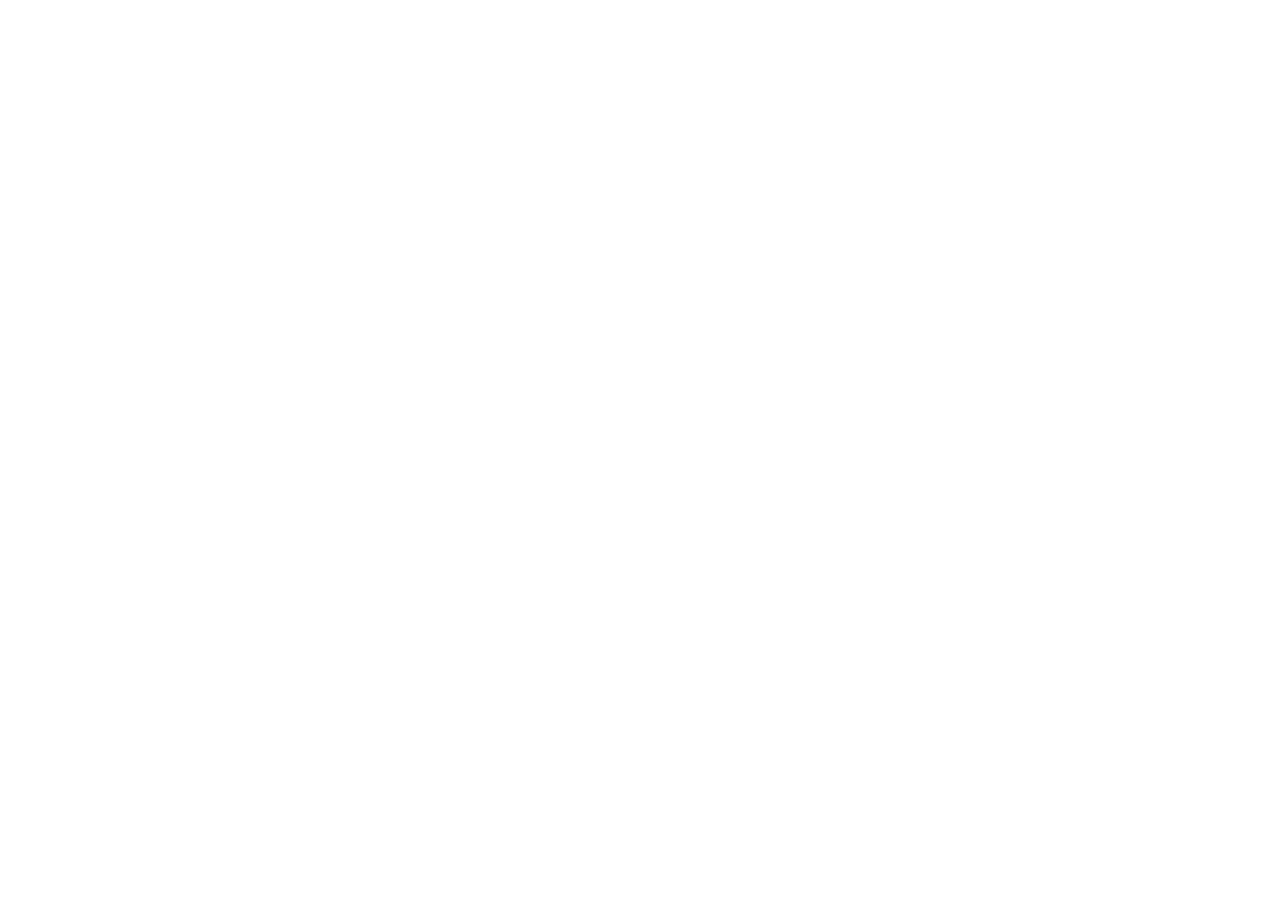
==== control_stock_rt.html @ ad946a0e "agregado control stock rtm archivo base" ====
<!DOCTYPE html>
<html lang="en">
  <head>
    <meta charset="UTF-8" />
    <meta http-equiv="X-UA-Compatible" content="IE=edge" />
    <meta name="viewport" content="width=device-width, initial-scale=1.0" />
    <title>Document</title>
  </head>
  <body></body>
</html>
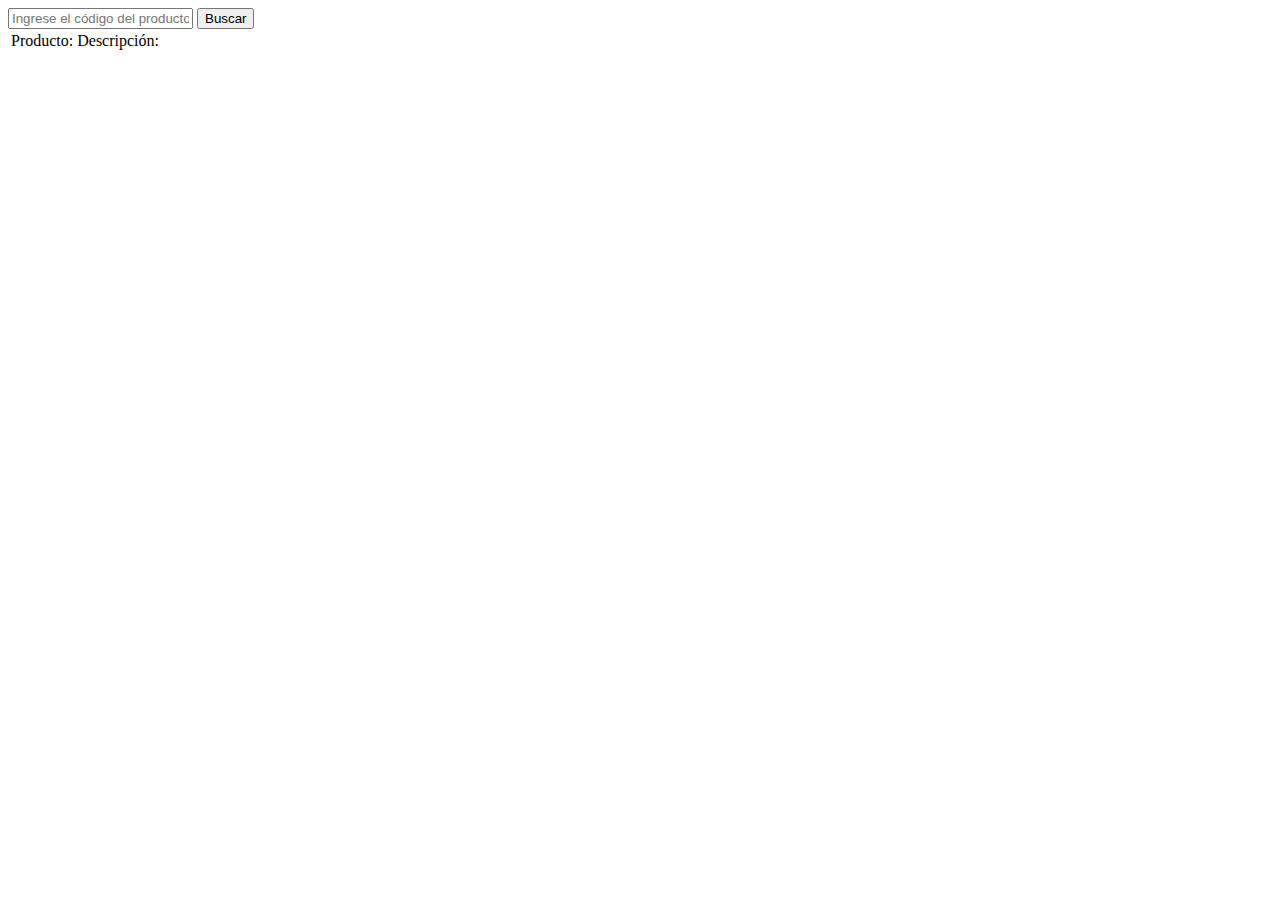
==== commit 1c0b6873: "agregado formulario para buscar productos" ====
--- a/control_stock_rt.html
+++ b/control_stock_rt.html
@@ -6,5 +6,17 @@
     <meta name="viewport" content="width=device-width, initial-scale=1.0" />
     <title>Document</title>
   </head>
-  <body></body>
+  <body>
+    <form>
+      <input type="text" placeholder="Ingrese el código del producto" />
+      <button>Buscar</button>
+    </form>
+
+    <table>
+      <tr>
+        <td>Producto:</td>
+        <td>Descripción:</td>
+      </tr>
+    </table>
+  </body>
 </html>
